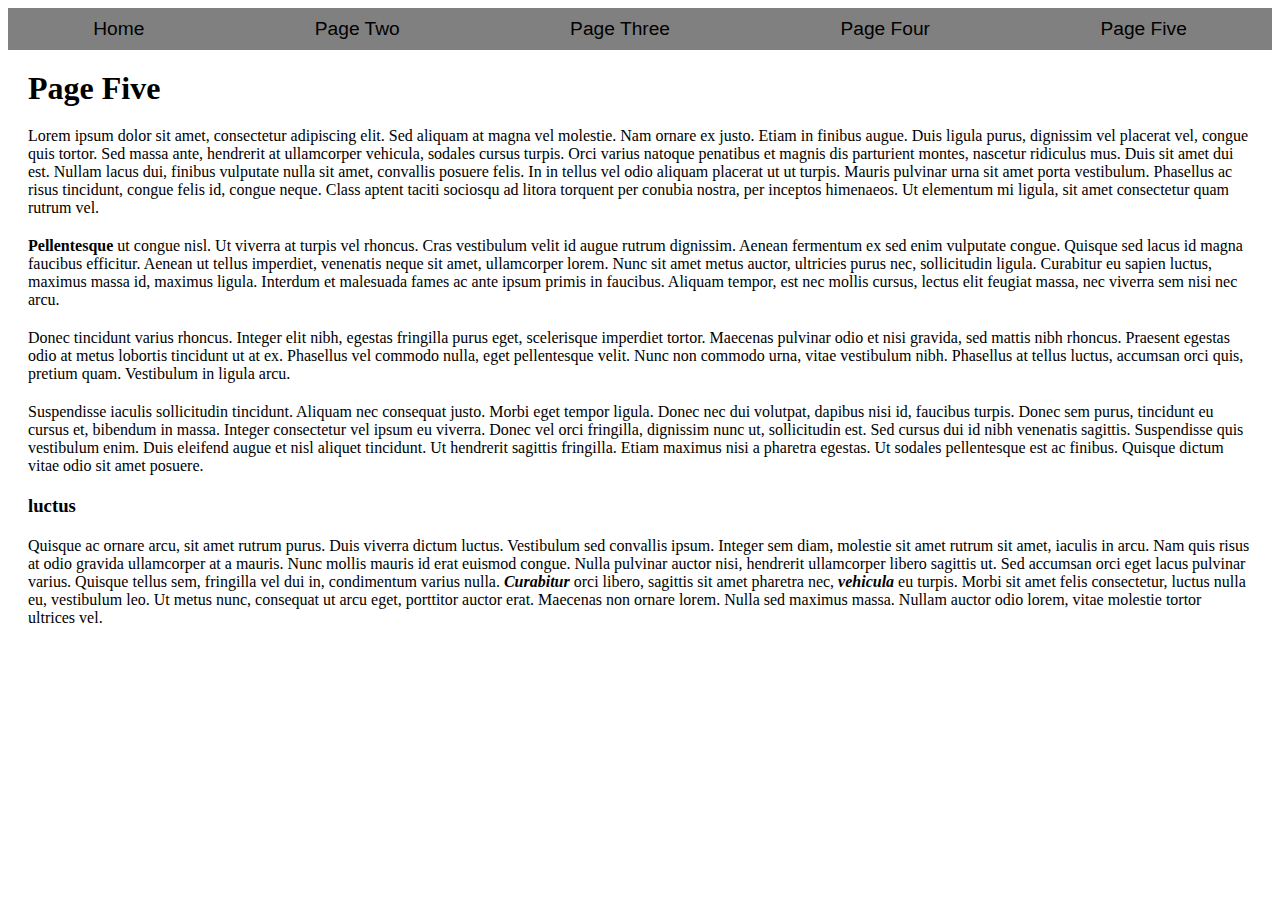
==== PageFive.html @ abf3c297 "Initial commit" ====
<!DOCTYPE html>
<html lang="en">
<head>
    <link href="css/grid.css" rel="stylesheet"> <!-- Don't Move This -->
    <meta charset="UTF-8">
    <meta http-equiv="X-UA-Compatible" content="IE=edge">
    <meta name="viewport" content="width=device-width, initial-scale=1.0">
    <title>Assignment 5 - Styles - Page Five</title>

        <!-- Internal Style goes below here-->    


    <!-- External Style sheet goes below here-->

</head>
<body>
    <!-- Navigation: Don't Remove-->
    <nav class="grid-container">
        <a href="index.html">Home</a>
        <a href="PageTwo.html">Page Two</a>
        <a href="PageThree.html">Page Three</a>
        <a href="PageFour.html">Page Four</a>
        <a href="PageFive.html">Page Five</a>
    </nav>
        <!-------------------------------------------------------------------------------->
    <h1>Page Five</h1>

    
    <p >    Lorem ipsum dolor sit amet, consectetur adipiscing elit. Sed aliquam at magna vel molestie. Nam ornare ex justo. Etiam in finibus augue. Duis ligula purus, dignissim vel placerat vel, congue quis tortor. Sed massa ante, hendrerit at ullamcorper vehicula, sodales cursus turpis. Orci varius natoque penatibus et magnis dis parturient montes, nascetur ridiculus mus. Duis sit amet dui est. Nullam lacus dui, finibus vulputate nulla sit amet, convallis posuere felis. In in tellus vel odio aliquam placerat ut ut turpis. Mauris pulvinar urna sit amet porta vestibulum. Phasellus ac risus tincidunt, congue felis id, congue neque. Class aptent taciti sociosqu ad litora torquent per conubia nostra, per inceptos himenaeos. Ut elementum mi ligula, sit amet consectetur quam rutrum vel.</p>

    <p><b>Pellentesque</b> ut congue nisl. Ut viverra at turpis vel rhoncus. Cras vestibulum velit id augue rutrum dignissim. Aenean fermentum ex sed enim vulputate congue. Quisque sed lacus id magna faucibus efficitur. Aenean ut tellus imperdiet, venenatis neque sit amet, ullamcorper lorem. Nunc sit amet metus auctor, ultricies purus nec, sollicitudin ligula. Curabitur eu sapien luctus, maximus massa id, maximus ligula. Interdum et malesuada fames ac ante ipsum primis in faucibus. Aliquam tempor, est nec mollis cursus, lectus elit feugiat massa, nec viverra sem nisi nec arcu.</p>

    <p>Donec tincidunt varius rhoncus. Integer elit nibh, egestas fringilla purus eget, scelerisque imperdiet tortor. Maecenas pulvinar odio et nisi gravida, sed mattis nibh rhoncus. Praesent egestas odio at metus lobortis tincidunt ut at ex. Phasellus vel commodo nulla, eget pellentesque velit. Nunc non commodo urna, vitae vestibulum nibh. Phasellus at tellus luctus, accumsan orci quis, pretium quam. Vestibulum in ligula arcu.</p>

    <p> Suspendisse iaculis sollicitudin tincidunt. Aliquam nec consequat justo. Morbi eget tempor ligula. Donec nec dui volutpat, dapibus nisi id, faucibus turpis. Donec sem purus, tincidunt eu cursus et, bibendum in massa. Integer consectetur vel ipsum eu viverra. Donec vel orci fringilla, dignissim nunc ut, sollicitudin est. Sed cursus dui id nibh venenatis sagittis. Suspendisse quis vestibulum enim. Duis eleifend augue et nisl aliquet tincidunt. Ut hendrerit sagittis fringilla. Etiam maximus nisi a pharetra egestas. Ut sodales pellentesque est ac finibus. Quisque dictum vitae odio sit amet posuere.</p>

    <h3>luctus</h3>

    <p>    Quisque ac ornare arcu, sit amet rutrum purus. Duis viverra dictum luctus. Vestibulum sed convallis ipsum. Integer sem diam, molestie sit amet rutrum sit amet, iaculis in arcu. Nam quis risus at odio gravida ullamcorper at a mauris. Nunc mollis mauris id erat euismod congue. Nulla pulvinar auctor nisi, hendrerit ullamcorper libero sagittis ut. Sed accumsan orci eget lacus pulvinar varius. Quisque tellus sem, fringilla vel dui in, condimentum varius nulla. <b><em>Curabitur</em></b> orci libero, sagittis sit amet pharetra nec, <em><b>vehicula</b></em> eu turpis. Morbi sit amet felis consectetur, luctus nulla eu, vestibulum leo. Ut metus nunc, consequat ut arcu eget, porttitor auctor erat. Maecenas non ornare lorem. Nulla sed maximus massa. Nullam auctor odio lorem, vitae molestie tortor ultrices vel.</p>

</body>
</html>
---- css/grid.css ----
.grid-container {
    display: grid;
    grid-template-columns: auto auto auto auto auto;

}

a {
    font-family: 'Franklin Gothic Medium', 'Arial Narrow', Arial, sans-serif;
    text-align: center;
    padding: 10px;
    background-color: grey;
    text-decoration: none;
    font-size: 1.2em;
    color: black;
    transition: background-color .2s, color .2s;
}

a:hover {
    background-color: orange;
    color: white;
}

p, h1, h2, h3, h4, h5 , h6 {
    margin: 20px;
}
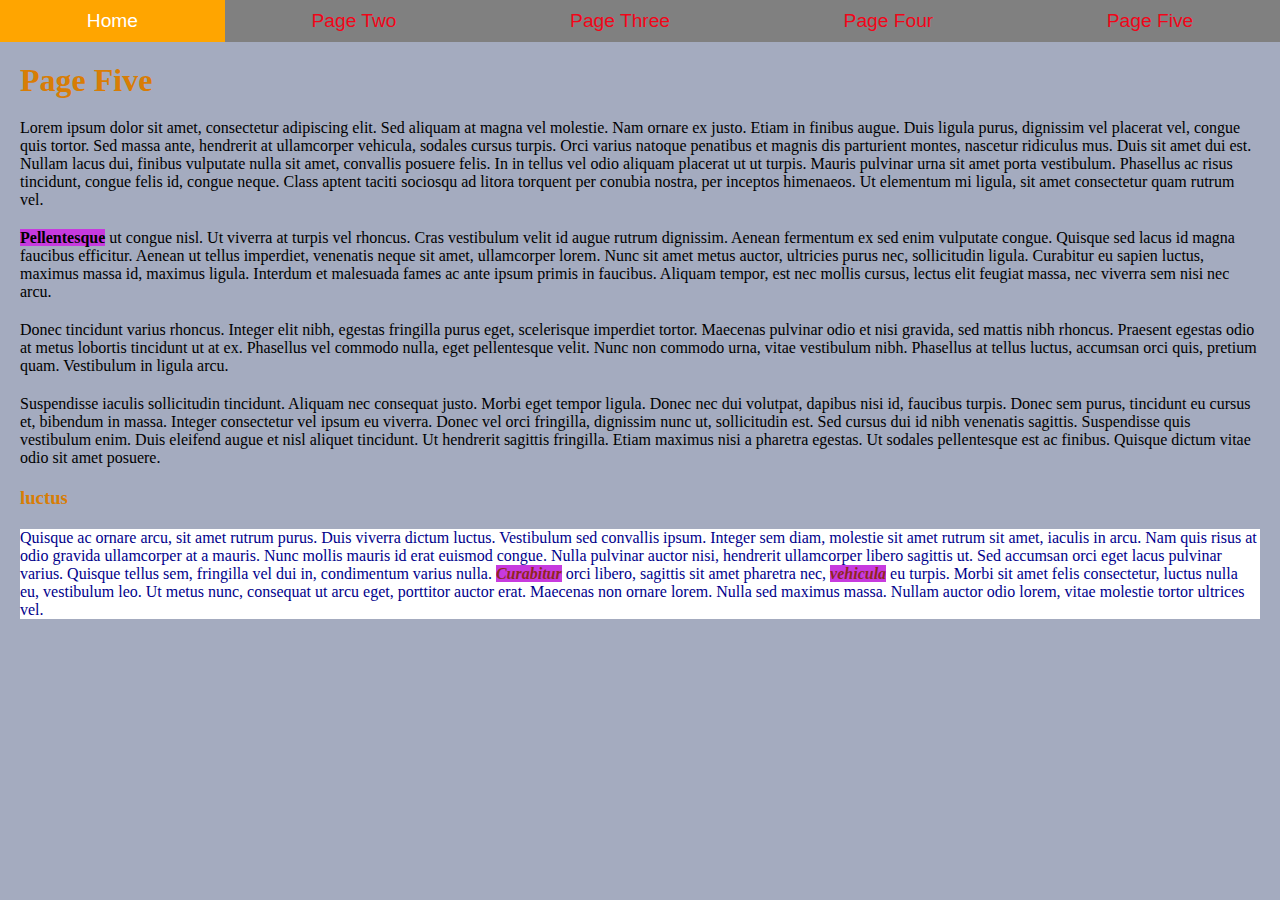
==== commit 75f823aa: "updated" ====
--- a/PageFive.html
+++ b/PageFive.html
@@ -7,10 +7,19 @@
     <meta name="viewport" content="width=device-width, initial-scale=1.0">
     <title>Assignment 5 - Styles - Page Five</title>
 
-        <!-- Internal Style goes below here-->    
+        <!-- Internal Style goes below here--> 
+        <style>
+            h1{
+                color: #d87d05;
+            }
+            h3{
+                color:#d87d05;
+            }
+        </style>  
 
 
     <!-- External Style sheet goes below here-->
+    <link href="style/style.css" rel="stylesheet">
 
 </head>
 <body>
@@ -36,7 +45,7 @@
 
     <h3>luctus</h3>
 
-    <p>    Quisque ac ornare arcu, sit amet rutrum purus. Duis viverra dictum luctus. Vestibulum sed convallis ipsum. Integer sem diam, molestie sit amet rutrum sit amet, iaculis in arcu. Nam quis risus at odio gravida ullamcorper at a mauris. Nunc mollis mauris id erat euismod congue. Nulla pulvinar auctor nisi, hendrerit ullamcorper libero sagittis ut. Sed accumsan orci eget lacus pulvinar varius. Quisque tellus sem, fringilla vel dui in, condimentum varius nulla. <b><em>Curabitur</em></b> orci libero, sagittis sit amet pharetra nec, <em><b>vehicula</b></em> eu turpis. Morbi sit amet felis consectetur, luctus nulla eu, vestibulum leo. Ut metus nunc, consequat ut arcu eget, porttitor auctor erat. Maecenas non ornare lorem. Nulla sed maximus massa. Nullam auctor odio lorem, vitae molestie tortor ultrices vel.</p>
+    <p style="color: darkblue; background-color: white;">    Quisque ac ornare arcu, sit amet rutrum purus. Duis viverra dictum luctus. Vestibulum sed convallis ipsum. Integer sem diam, molestie sit amet rutrum sit amet, iaculis in arcu. Nam quis risus at odio gravida ullamcorper at a mauris. Nunc mollis mauris id erat euismod congue. Nulla pulvinar auctor nisi, hendrerit ullamcorper libero sagittis ut. Sed accumsan orci eget lacus pulvinar varius. Quisque tellus sem, fringilla vel dui in, condimentum varius nulla. <b><em>Curabitur</em></b> orci libero, sagittis sit amet pharetra nec, <em><b>vehicula</b></em> eu turpis. Morbi sit amet felis consectetur, luctus nulla eu, vestibulum leo. Ut metus nunc, consequat ut arcu eget, porttitor auctor erat. Maecenas non ornare lorem. Nulla sed maximus massa. Nullam auctor odio lorem, vitae molestie tortor ultrices vel.</p>
 
 </body>
 </html>--- a/css/grid.css
+++ b/css/grid.css
@@ -23,4 +23,4 @@
 
 p, h1, h2, h3, h4, h5 , h6 {
     margin: 20px;
-}+}
--- a/style/style.css
+++ b/style/style.css
@@ -0,0 +1,26 @@
+* {
+
+    padding: 0px;
+    
+    margin: 0px;
+    
+    box-sizing: border-box;
+
+    }
+body{
+    background-color: #A4ABBF;
+}
+b{
+    background-color:rgb(199, 58, 222);
+}
+
+a{
+    color:#F20519;
+}
+em{
+    color:rgb(143,38,31);
+}
+
+u{
+     background-color: orange;
+}